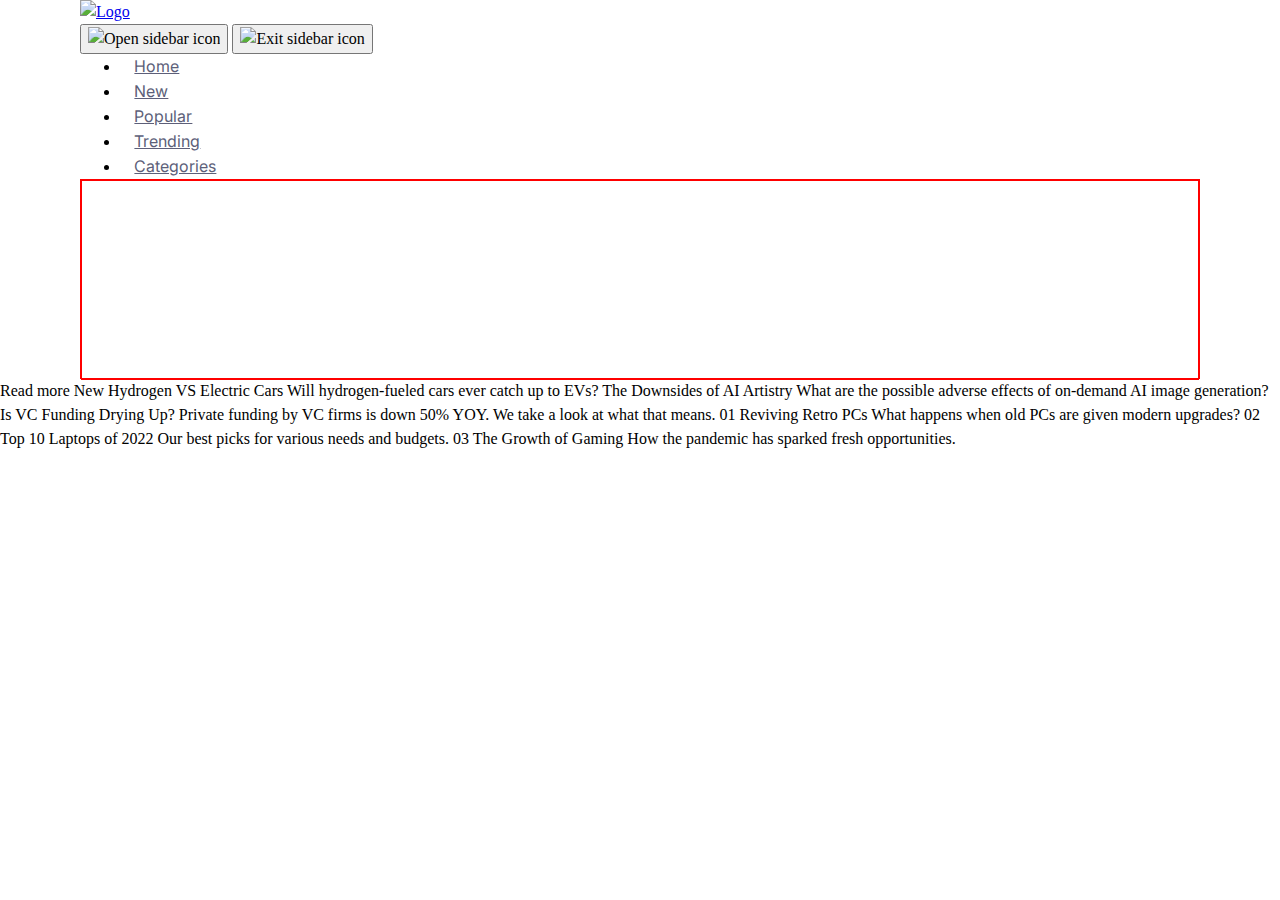
==== news-homepage-main/index.html @ 17628b65 "Fixing responsive navbar bugs" ====
<!DOCTYPE html>
<html lang="en">
  <head>
    <meta charset="UTF-8" />
    <meta name="viewport" content="width=device-width, initial-scale=1.0" />

    <!-- Link to icon -->
    <link
      rel="icon"
      type="image/png"
      sizes="32x32"
      href="assets/images/icon.png"
    />

    <!-- Link to fonts -->
    <link rel="preconnect" href="https://fonts.googleapis.com" />
    <link rel="preconnect" href="https://fonts.gstatic.com" crossorigin />
    <link
      href="https://fonts.googleapis.com/css2?family=Inter:wght@400;700;800&display=swap"
      rel="stylesheet"
    />

    <!-- Link to bootstrap -->
    <link
      href="https://cdn.jsdelivr.net/npm/bootstrap@5.3.0-alpha1/dist/css/bootstrap.min.css"
      rel="stylesheet"
      integrity="sha384-GLhlTQ8iRABdZLl6O3oVMWSktQOp6b7In1Zl3/Jr59b6EGGoI1aFkw7cmDA6j6gD"
      crossorigin="anonymous"
    />
    <script
      defer
      src="https://cdn.jsdelivr.net/npm/bootstrap@5.3.0-alpha1/dist/js/bootstrap.bundle.min.js"
      integrity="sha384-w76AqPfDkMBDXo30jS1Sgez6pr3x5MlQ1ZAGC+nuZB+EYdgRZgiwxhTBTkF7CXvN"
      crossorigin="anonymous"
    ></script>

    <!-- Link to CSS -->
    <link rel="stylesheet" href="style.css" />

    <title>News!</title>
  </head>
  <body>
    <header>
      <nav class="navbar navbar-expand-lg navbar-light align-center">
        <div class="container-fluid">
          <a class="navbar-brand" href="index.html">
            <img src="assets/images/logo.svg" alt="Logo" />
          </a>
          <button
            class="navbar-toggler"
            type="button"
            data-bs-toggle="collapse"
            data-bs-target="#navbarSupportedContent"
            aria-controls="navbarSupportedContent"
            aria-expanded="false"
            aria-label="Toggle navigation"
          >
            <span>
              <img src="assets/images/icon-menu.svg" alt="Open sidebar icon" />
            </span>
          </button>
          <button
            class="collapse navbar-toggler exit-sidebar"
            id="navbarSupportedContent"
            type="button"
            data-bs-toggle="collapse"
            data-bs-target="#navbarSupportedContent"
            aria-controls="navbarSupportedContent"
            aria-expanded="false"
            aria-label="Toggle navigation"
          >
            <span>
              <img
                src="assets/images/icon-menu-close.svg"
                alt="Exit sidebar icon"
              />
            </span>
          </button>
          <div class="collapse shadow-effect" id="navbarSupportedContent"></div>
          <div
            class="collapse navbar-collapse sidebar"
            id="navbarSupportedContent"
          >
            <ul class="navbar-nav ms-auto mb-2 mb-lg-0">
              <li class="nav-item">
                <a class="nav-link" href="#">Home</a>
              </li>
              <li class="nav-item">
                <a class="nav-link" href="#">New</a>
              </li>
              <li class="nav-item">
                <a class="nav-link" href="#">Popular</a>
              </li>
              <li class="nav-item">
                <a class="nav-link" href="#">Trending</a>
              </li>
              <li class="nav-item">
                <a class="nav-link" href="#">Categories</a>
              </li>
            </ul>
          </div>
        </div>
      </nav>
    </header>

    <main>
      <div class="align-center mx-3">
        <div class="container-fluid">
          <div class="row">
            <div class="col-12 col-md-9">
              <div class="row">
                <div class="col-12 col-md-12"></div>
                <div class="col-12 col-md-6"></div>
                <div class="col-12 col-md-6"></div>
              </div>
            </div>
            <div class="col-12 col-md-3"></div>
          </div>
        </div>
      </div>
    </main>

    <footer>
      <div class="row">
        <div class="col"></div>
        <div class="col"></div>
        <div class="col"></div>
      </div>
    </footer>

    Read more New Hydrogen VS Electric Cars Will hydrogen-fueled cars ever catch
    up to EVs? The Downsides of AI Artistry What are the possible adverse
    effects of on-demand AI image generation? Is VC Funding Drying Up? Private
    funding by VC firms is down 50% YOY. We take a look at what that means. 01
    Reviving Retro PCs What happens when old PCs are given modern upgrades? 02
    Top 10 Laptops of 2022 Our best picks for various needs and budgets. 03 The
    Growth of Gaming How the pandemic has sparked fresh opportunities.
  </body>
</html>
---- news-homepage-main/style.css ----
/*
  Josh's Custom CSS Reset
  https://www.joshwcomeau.com/css/custom-css-reset/
*/
*,
*::before,
*::after {
  box-sizing: border-box;
}
* {
  margin: 0;
}
html,
body {
  height: 100%;
}
body {
  line-height: 1.5;
  -webkit-font-smoothing: antialiased;
}
img,
picture,
video,
canvas,
svg {
  display: block;
  max-width: 100%;
}
input,
button,
textarea,
select {
  font: inherit;
}
p,
h1,
h2,
h3,
h4,
h5,
h6 {
  overflow-wrap: break-word;
}

#root,
#__next {
  isolation: isolate;
}

:root {
  --primary-clr-1: hsl(35, 77%, 62%);
  --primary-clr-2: hsl(5, 85%, 63%);

  --neutral-clr-1: hsl(36, 100%, 99%);
  --neutral-clr-2: hsl(233, 8%, 79%);
  --neutral-clr-3: hsl(236, 13%, 42%);
  --neutral-clr-4: hsl(240, 100%, 5%);

  --primary-font: "Inter", sans-serif;

  --regular-weight: 400;
  --bold-weight: 700;
  --extra-bold-weight: 800;
}

p {
  font-size: 0.938rem;
}

@media screen and (min-width: 576px) {
  .align-center {
    padding-inline: 5em;
  }
}

/* header */
.nav-link {
  margin-left: 0.9em;
  font-family: var(--primary-font);
  font-weight: var(--regular-weight);
  color: var(--neutral-clr-3);
}

.nav-link:hover {
  color: var(--primary-clr-1);
}

@media screen and (min-width: 374px) and (max-width: 992px) {
  header {
    position: relative;
  }

  .collapsing {
    transition: none;
    /* overriding bootstrap collapse animation */
  }

  .navbar-toggler {
    background: none;
    border: none;
  }

  .exit-sidebar {
    position: absolute;
    right: 15px;
    top: 15px;
    z-index: 2;
  }

  .shadow-effect {
    position: absolute;
    top: 0;
    left: 0;
    background: rgba(0, 0, 0, 0.6);
    height: 100vh;
    width: 40%;
  }

  .sidebar {
    position: absolute;
    top: 0;
    right: 0;
    background-color: var(--neutral-clr-1);
    height: 100vh;
    width: 60%;
  }

  .navbar-nav {
    margin-top: 10em;
  }

  .nav-link {
    margin-left: 1.3em;
    font-size: 1.2rem;
    color: var(--neutral-clr-4);
  }
}

/* main */

main .row {
  border: 1px solid red;
  height: 200px;
}
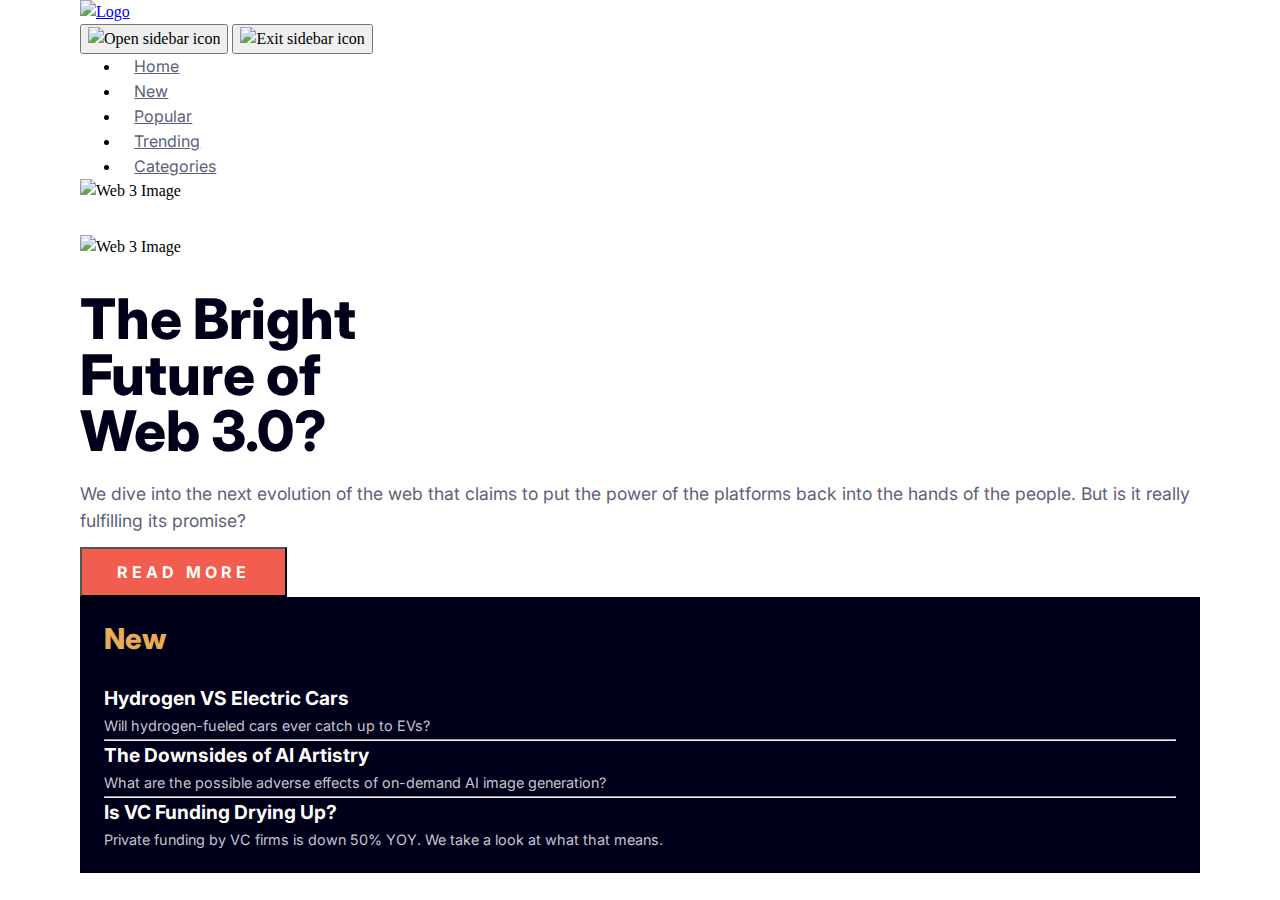
==== commit e74d433e: "Main news bar completed" ====
--- a/news-homepage-main/index.html
+++ b/news-homepage-main/index.html
@@ -104,17 +104,71 @@
     </header>
 
     <main>
-      <div class="align-center mx-3">
+      <div class="align-center mx-1 mt-lg-5 mt-3">
         <div class="container-fluid">
           <div class="row">
-            <div class="col-12 col-md-9">
+            <div class="col-12 col-lg-9">
               <div class="row">
-                <div class="col-12 col-md-12"></div>
-                <div class="col-12 col-md-6"></div>
-                <div class="col-12 col-md-6"></div>
+                <div class="col-12 col-lg-12">
+                  <img
+                    class="main-img d-none d-lg-block"
+                    src="assets/images/image-web-3-desktop.jpg"
+                    alt="Web 3 Image"
+                  />
+                  <img
+                    class="main-img mx-auto img-mobile d-block d-lg-none"
+                    src="assets/images/image-web-3-mobile.jpg"
+                    alt="Web 3 Image"
+                  />
+                </div>
+                <div class="col-12 col-lg-6">
+                  <h2 class="main-heading mx-auto m-lg-0">
+                    The Bright <br />
+                    Future of <br />
+                    Web 3.0?
+                  </h2>
+                </div>
+                <div class="col-12 col-lg-6">
+                  <div class="desc-wrapper mx-auto mx-lg-0">
+                    <p>
+                      We dive into the next evolution of the web that claims to
+                      put the power of the platforms back into the hands of the
+                      people. But is it really fulfilling its promise?
+                    </p>
+                    <button class="btn-readmore btn btn-lg" type="submit">
+                      READ MORE
+                    </button>
+                  </div>
+                </div>
               </div>
             </div>
-            <div class="col-12 col-md-3"></div>
+            <div class="col-12 col-lg-3 my-5 my-lg-0">
+              <div class="new-section-container mx-auto m-lg-0">
+                <div class="row row-cols-1">
+                  <div class="col"><h2>New</h2></div>
+                  <div class="col">
+                    <h3><a href="#">Hydrogen VS Electric Cars</a></h3>
+                    <p>Will hydrogen-fueled cars ever catch up to EVs?</p>
+                    <hr />
+                  </div>
+                  <div class="col">
+                    <h3><a href="#">The Downsides of AI Artistry</a></h3>
+                    <p>
+                      What are the possible adverse effects of on-demand AI
+                      image generation?
+                    </p>
+                    <hr />
+                  </div>
+                  <div class="col">
+                    <h3><a href="#">Is VC Funding Drying Up?</a></h3>
+                    <p>
+                      Private funding by VC firms is down 50% YOY. We take a
+                      look at what that means.
+                    </p>
+                  </div>
+                </div>
+              </div>
+            </div>
           </div>
         </div>
       </div>
@@ -128,12 +182,9 @@
       </div>
     </footer>
 
-    Read more New Hydrogen VS Electric Cars Will hydrogen-fueled cars ever catch
-    up to EVs? The Downsides of AI Artistry What are the possible adverse
-    effects of on-demand AI image generation? Is VC Funding Drying Up? Private
-    funding by VC firms is down 50% YOY. We take a look at what that means. 01
+    <!-- Read more New       01
     Reviving Retro PCs What happens when old PCs are given modern upgrades? 02
     Top 10 Laptops of 2022 Our best picks for various needs and budgets. 03 The
-    Growth of Gaming How the pandemic has sparked fresh opportunities.
+    Growth of Gaming How the pandemic has sparked fresh opportunities. -->
   </body>
 </html>
--- a/news-homepage-main/style.css
+++ b/news-homepage-main/style.css
@@ -82,10 +82,10 @@
 }
 
 .nav-link:hover {
-  color: var(--primary-clr-1);
-}
-
-@media screen and (min-width: 374px) and (max-width: 992px) {
+  color: var(--primary-clr-2);
+}
+
+@media screen and (min-width: 300px) and (max-width: 992px) {
   header {
     position: relative;
   }
@@ -137,8 +137,115 @@
 }
 
 /* main */
-
-main .row {
-  border: 1px solid red;
-  height: 200px;
-}
+.main-img {
+  display: block;
+  max-width: 100%;
+  background-size: contain;
+  background-repeat: no-repeat;
+}
+
+.img-mobile {
+  max-width: 100%;
+}
+
+.main-heading {
+  font-family: var(--primary-font);
+  font-weight: var(--extra-bold-weight);
+  font-size: 3rem;
+  color: var(--neutral-clr-4);
+  margin-block: 0.4em;
+  line-height: 1;
+}
+
+.desc-wrapper p {
+  font-family: var(--primary-font);
+  font-weight: var(--regular-weight);
+  color: var(--neutral-clr-3);
+  font-size: 1.2rem;
+}
+
+.btn-readmore {
+  font-family: var(--primary-font);
+  font-weight: var(--bold-weight);
+  font-size: 1rem;
+  letter-spacing: 0.25em;
+  background-color: var(--primary-clr-2);
+  color: var(--neutral-clr-1);
+  border-radius: 0;
+  padding: 0.7em 2.2em;
+  margin-top: 0.8em;
+}
+
+.btn-readmore:hover {
+  background-color: var(--neutral-clr-4);
+  color: var(--neutral-clr-1);
+}
+
+@media screen and (min-width: 992px) {
+  .main-img {
+    margin-bottom: 2rem;
+  }
+
+  .main-heading {
+    font-size: 3.5rem;
+  }
+
+  .desc-wrapper p {
+    font-size: 1.1rem;
+  }
+}
+
+.new-section-container {
+  background-color: var(--neutral-clr-4);
+  font-family: var(--primary-font);
+  padding: 1.25em 1.5em;
+  height: 100%;
+}
+
+.new-section-container hr {
+  color: var(--neutral-clr-1);
+}
+
+.new-section-container h2 {
+  color: var(--primary-clr-1);
+  font-weight: var(--extra-bold-weight);
+  font-size: 1.8rem;
+  padding-bottom: 0.8em;
+}
+
+.new-section-container a {
+  text-decoration: none;
+  color: var(--neutral-clr-1);
+  font-weight: var(--bold-weight);
+  font-size: 1.2rem;
+}
+
+.new-section-container a:hover {
+  color: var(--primary-clr-1);
+  transition: ease-in 0.1s;
+}
+
+.new-section-container p {
+  color: var(--neutral-clr-2);
+  font-weight: var(--regular-weight);
+  font-size: 0.9rem;
+  line-height: 1.8em;
+}
+
+@media screen and (min-width: 673px) and (max-width: 992px) {
+  .img-mobile {
+    max-width: 70%;
+  }
+
+  .main-heading {
+    max-width: 70%;
+  }
+
+  .desc-wrapper {
+    max-width: 70%;
+  }
+
+  .new-section-container {
+    max-width: 70%;
+  }
+}
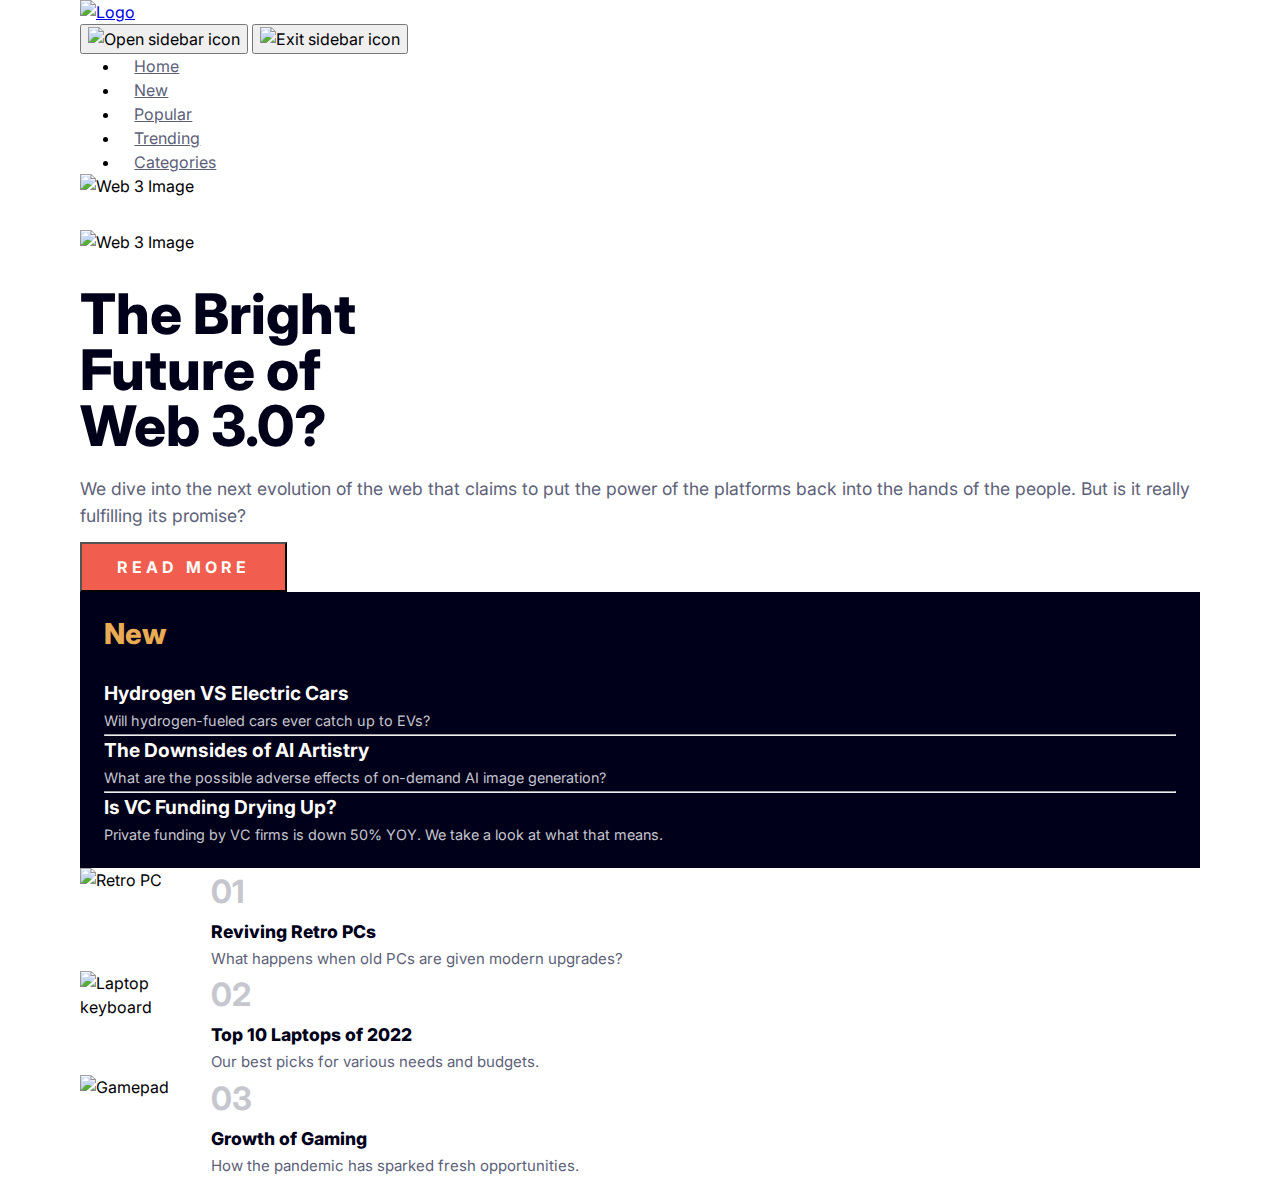
==== commit 307b9f73: "Completed" ====
--- a/news-homepage-main/index.html
+++ b/news-homepage-main/index.html
@@ -41,7 +41,7 @@
   </head>
   <body>
     <header>
-      <nav class="navbar navbar-expand-lg navbar-light align-center">
+      <nav class="navbar navbar-expand-lg navbar-light align-center pt-4">
         <div class="container-fluid">
           <a class="navbar-brand" href="index.html">
             <img src="assets/images/logo.svg" alt="Logo" />
@@ -116,7 +116,7 @@
                     alt="Web 3 Image"
                   />
                   <img
-                    class="main-img mx-auto img-mobile d-block d-lg-none"
+                    class="main-img mx-auto main-img-mobile d-block d-lg-none"
                     src="assets/images/image-web-3-mobile.jpg"
                     alt="Web 3 Image"
                   />
@@ -175,16 +175,71 @@
     </main>
 
     <footer>
-      <div class="row">
-        <div class="col"></div>
-        <div class="col"></div>
-        <div class="col"></div>
+      <div class="align-center mx-1 mt-lg-3 py-lg-5 mt-3">
+        <div class="container-fluid">
+          <div class="row">
+            <div class="col-12 col-lg-4 mb-5 mb-lg-0">
+              <div class="topics mx-sm-auto">
+                <img
+                  class="topics-img"
+                  src="assets/images/image-retro-pcs.jpg"
+                  alt="Retro PC"
+                />
+                <div class="topics-text">
+                  <h2 class="topics-rank">01</h2>
+                  <h3 class="topics-heading">
+                    <a href="#">Reviving Retro PCs</a>
+                  </h3>
+                  <p class="topics-desc">
+                    What happens when old PCs are given modern upgrades?
+                  </p>
+                </div>
+              </div>
+            </div>
+            <div class="col-12 col-lg-4 mb-5 mb-lg-0">
+              <div class="topics mx-sm-auto">
+                <img
+                  class="topics-img"
+                  src="assets/images/image-top-laptops.jpg"
+                  alt="Laptop keyboard"
+                />
+                <div class="topics-text">
+                  <h2 class="topics-rank">02</h2>
+                  <h3 class="topics-heading">
+                    <a href="#">Top 10 Laptops of 2022</a>
+                  </h3>
+                  <p class="topics-desc">
+                    Our best picks for various needs and budgets.
+                  </p>
+                </div>
+              </div>
+            </div>
+            <div class="col-12 col-lg-4 mb-5 mb-lg-0">
+              <div class="topics mx-sm-auto">
+                <img
+                  class="topics-img"
+                  src="assets/images/image-gaming-growth.jpg"
+                  alt="Gamepad"
+                />
+                <div class="topics-text">
+                  <h2 class="topics-rank">03</h2>
+                  <h3 class="topics-heading">
+                    <a href="#">Growth of Gaming</a>
+                  </h3>
+                  <p class="topics-desc">
+                    How the pandemic has sparked fresh opportunities.
+                  </p>
+                </div>
+              </div>
+            </div>
+          </div>
+        </div>
       </div>
     </footer>
 
     <!-- Read more New       01
-    Reviving Retro PCs What happens when old PCs are given modern upgrades? 02
-    Top 10 Laptops of 2022 Our best picks for various needs and budgets. 03 The
-    Growth of Gaming How the pandemic has sparked fresh opportunities. -->
+      02
+     03 The
+     -->
   </body>
 </html>
--- a/news-homepage-main/style.css
+++ b/news-homepage-main/style.css
@@ -63,6 +63,10 @@
   --extra-bold-weight: 800;
 }
 
+body {
+  font-family: var(--primary-font);
+}
+
 p {
   font-size: 0.938rem;
 }
@@ -76,7 +80,6 @@
 /* header */
 .nav-link {
   margin-left: 0.9em;
-  font-family: var(--primary-font);
   font-weight: var(--regular-weight);
   color: var(--neutral-clr-3);
 }
@@ -144,12 +147,11 @@
   background-repeat: no-repeat;
 }
 
-.img-mobile {
+.main-img-mobile {
   max-width: 100%;
 }
 
 .main-heading {
-  font-family: var(--primary-font);
   font-weight: var(--extra-bold-weight);
   font-size: 3rem;
   color: var(--neutral-clr-4);
@@ -158,14 +160,12 @@
 }
 
 .desc-wrapper p {
-  font-family: var(--primary-font);
   font-weight: var(--regular-weight);
   color: var(--neutral-clr-3);
   font-size: 1.2rem;
 }
 
 .btn-readmore {
-  font-family: var(--primary-font);
   font-weight: var(--bold-weight);
   font-size: 1rem;
   letter-spacing: 0.25em;
@@ -197,7 +197,6 @@
 
 .new-section-container {
   background-color: var(--neutral-clr-4);
-  font-family: var(--primary-font);
   padding: 1.25em 1.5em;
   height: 100%;
 }
@@ -232,8 +231,50 @@
   line-height: 1.8em;
 }
 
+/* footer */
+.topics {
+  display: flex;
+}
+
+.topics-img {
+  display: block;
+  max-width: 100%;
+  width: 7em;
+  height: 100%;
+}
+
+.topics-text {
+  padding-left: 1.2em;
+}
+
+.topics-rank {
+  font-weight: var(--bold-weight);
+  font-size: 2rem;
+  color: var(--neutral-clr-2);
+  margin-bottom: 2px;
+}
+
+.topics-heading a {
+  font-weight: var(--extra-bold-weight);
+  font-size: 1.1rem;
+  color: var(--neutral-clr-4);
+  margin-bottom: 10px;
+  text-decoration: none;
+}
+
+.topics-heading a:hover {
+  color: var(--primary-clr-2);
+}
+
+.topics-desc {
+  font-weight: var(--regular-weight);
+  color: var(--neutral-clr-3);
+  line-height: 1.7em;
+  margin-bottom: 0;
+}
+
 @media screen and (min-width: 673px) and (max-width: 992px) {
-  .img-mobile {
+  .main-img-mobile {
     max-width: 70%;
   }
 
@@ -248,4 +289,8 @@
   .new-section-container {
     max-width: 70%;
   }
-}
+
+  .topics {
+    max-width: 70%;
+  }
+}
